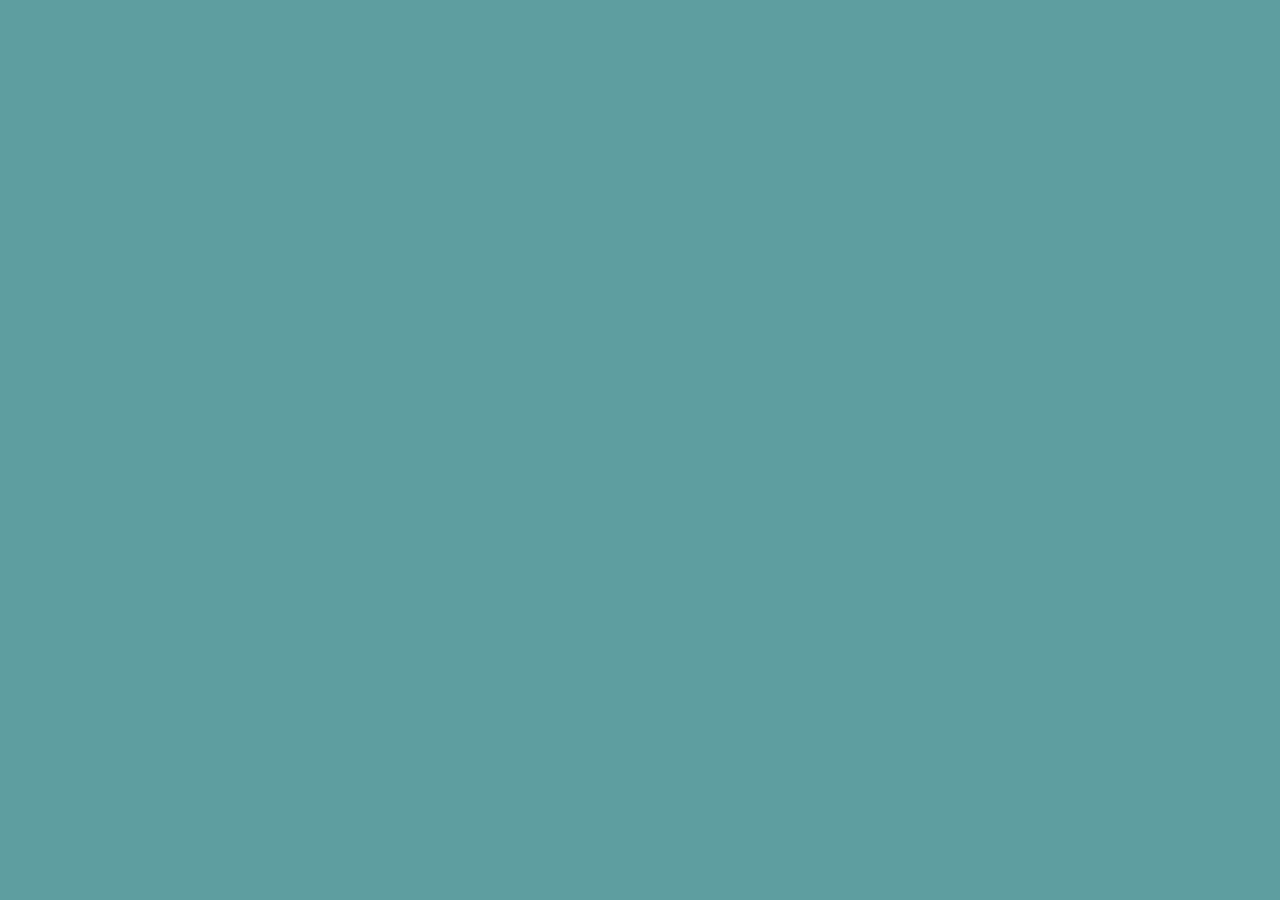
==== admin.html @ 6ea08232 "Initial commit" ====
<!DOCTYPE html>
<html lang="en">
<head>
    <meta charset="UTF-8">
    <meta name="viewport" content="width=device-width, initial-scale=1.0">
    <link rel="stylesheet" href="admin_style.css">
    <title>Document</title>
</head>
<body>
    
</body>
</html>
---- admin_style.css ----
body {
    background-color: cadetblue;
}
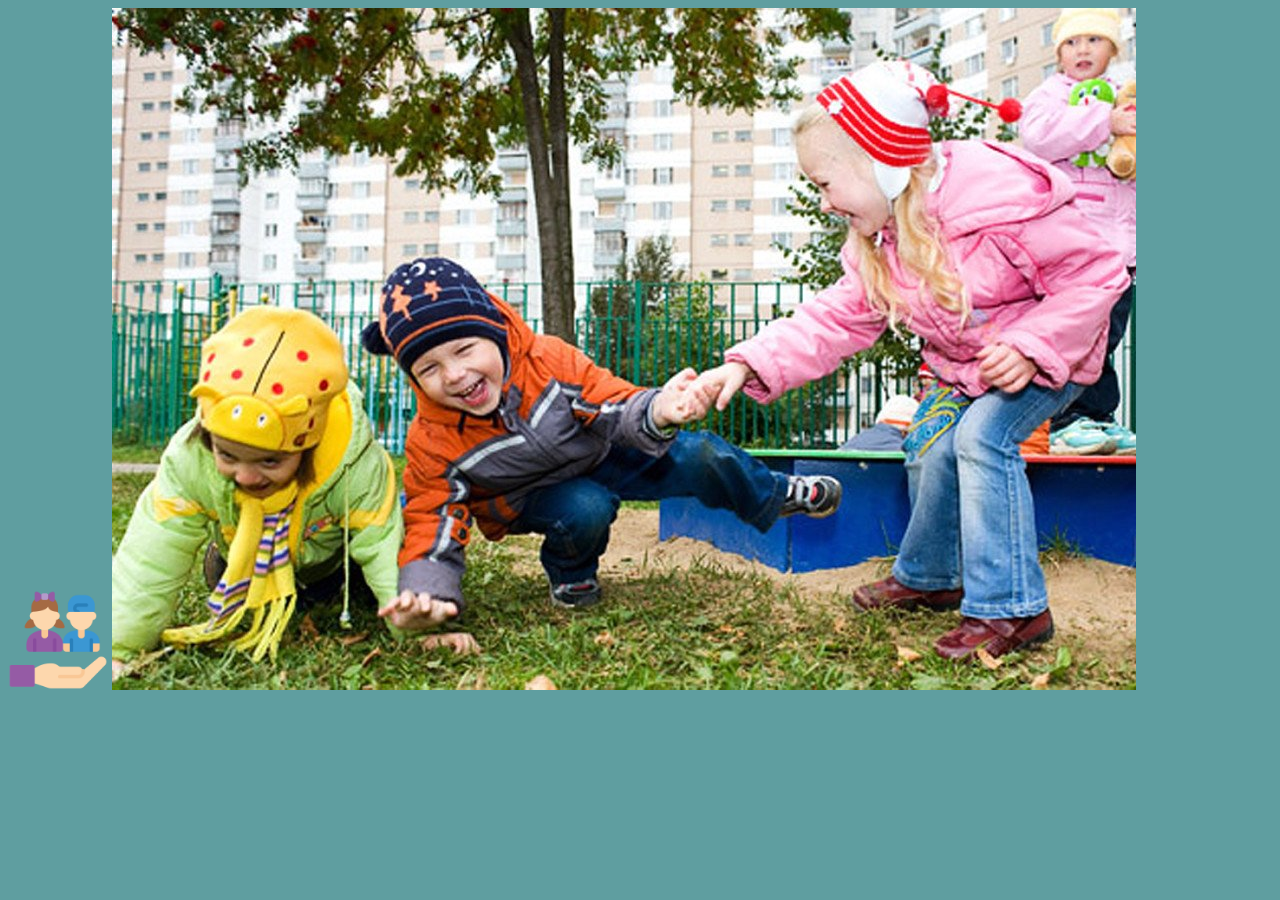
==== commit 44225a90: "add content" ====
--- a/admin.html
+++ b/admin.html
@@ -3,10 +3,12 @@
 <head>
     <meta charset="UTF-8">
     <meta name="viewport" content="width=device-width, initial-scale=1.0">
+        <link rel="icon" type="image/x-icon" href="image/favicon.png">
     <link rel="stylesheet" href="admin_style.css">
     <title>Document</title>
 </head>
 <body>
-    
+    <img class="favicon" src="image/favicon.png" alt="logo">
+    <img src="image/1687251678_kartin-papik-pro-p-kartinki-deti-igrayut-vo-dvore-vesnoi-26.jpg" alt="">
 </body>
 </html>
--- a/admin_style.css
+++ b/admin_style.css
@@ -1,3 +1,8 @@
 body {
     background-color: cadetblue;
+}
+
+.favicon {
+    width: 100px;
+    height: 100px;
 }
